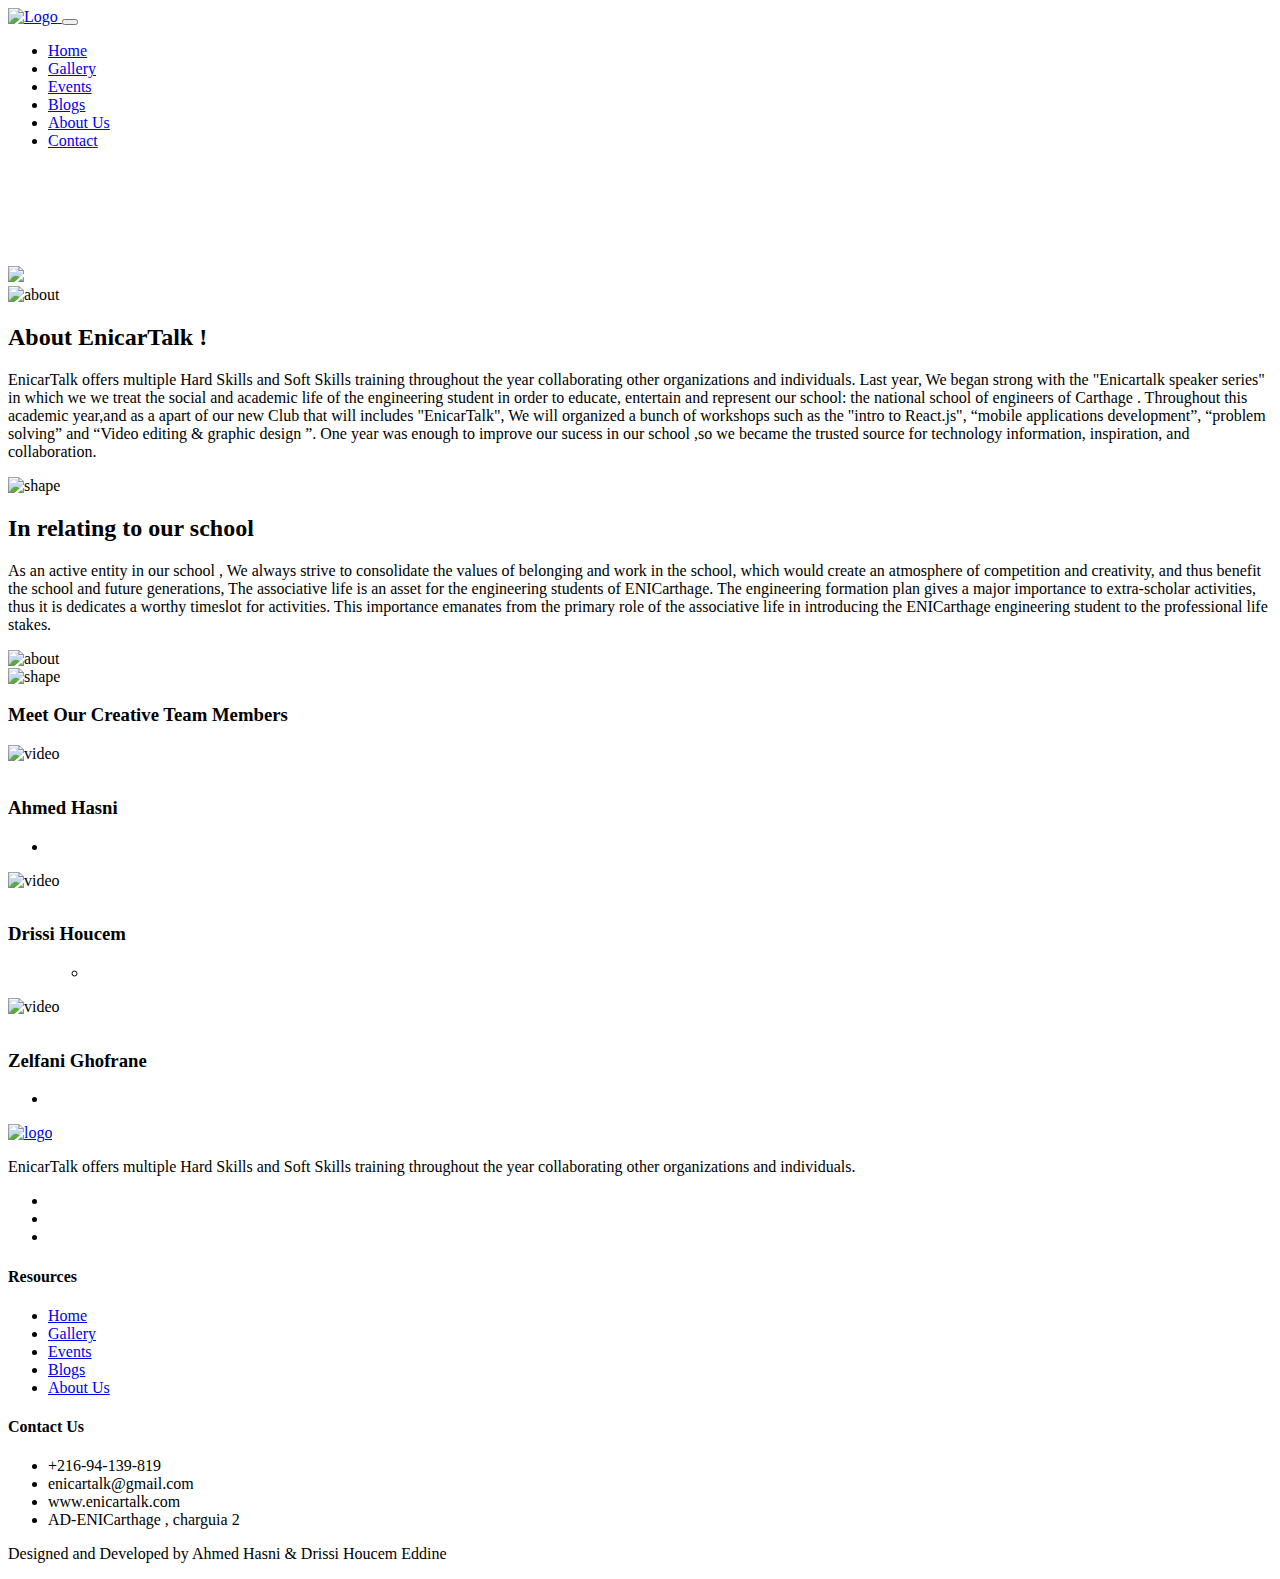
==== about_us.html @ 26daf244 "some caracters details" ====
<!doctype html>
<html class="no-js" lang="en">

<head>
    <meta charset="utf-8">
    
    <!--====== Title ======-->
    <title>EnicarTalk </title>
    
    <meta name="description" content="">
    <meta name="viewport" content="width=device-width, initial-scale=1">

    <!--====== Favicon Icon ======-->
    <link rel="shortcut icon" href="assets/images/newlogo1.png" type="image/png">
        
    <!--====== Animate CSS ======-->
    <link rel="stylesheet" href="assets/css/animate.css">
                
    <!--====== Line Icons CSS ======-->
    <link rel="stylesheet" href="assets/css/LineIcons.2.0.css">
        
    <!--====== Bootstrap CSS ======-->
    <link rel="stylesheet" href="assets/css/bootstrap-4.5.0.min.css">
    
    <!--====== Default CSS ======-->
    <link rel="stylesheet" href="assets/css/default.css">
    
    <!--====== Style CSS ======-->
    <link rel="stylesheet" href="assets/css/style.css">
    
</head>

<body>
    <!--[if IE]>
    <p class="browserupgrade">You are using an <strong>outdated</strong> browser. Please <a href="https://browsehappy.com/">upgrade your browser</a> to improve your experience and security.</p>
  <![endif]-->    
   
   
    <!--====== PRELOADER PART START ======-->

    <div class="preloader">
        <div class="loader">
            <div class="ytp-spinner">
                <div class="ytp-spinner-container">
                    <div class="ytp-spinner-rotator">
                        <div class="ytp-spinner-left">
                            <div class="ytp-spinner-circle"></div>
                        </div>
                        <div class="ytp-spinner-right">
                            <div class="ytp-spinner-circle"></div>
                        </div>
                    </div>
                </div>
            </div>
        </div>
    </div>

    <!--====== PRELOADER PART ENDS ======-->
    
    <!--====== HEADER PART START ======-->
    
    <header class="header-area">
        <div class="navbar-area">
            <div class="container">
                <div class="row">
                    <div class="col-lg-12">
                        <nav class="navbar navbar-expand-lg">
                            <a class="navbar-brand" href="index.html">
                                <img src="assets/images/newlogo1.png" alt="Logo">
                            </a>
                            <button class="navbar-toggler" type="button" data-toggle="collapse" data-target="#navbarSupportedContent" aria-controls="navbarSupportedContent" aria-expanded="false" aria-label="Toggle navigation">
                                <span class="toggler-icon"></span>
                                <span class="toggler-icon"></span>
                                <span class="toggler-icon"></span>
                            </button>

                            <div class="collapse navbar-collapse sub-menu-bar" id="navbarSupportedContent">
                                <ul id="nav" class="navbar-nav ml-auto">
                                    <li class="nav-item">
                                        <a class="page-scroll" href="index.html">Home</a>
                                    </li>
                                    <li class="nav-item">
                                        <a class="page-scroll" href="galerie.html">Gallery</a>
                                    </li>
                                    <li class="nav-item">
                                        <a class="page-scroll" href="events.html">Events</a>
                                    </li>
                                    <li class="nav-item">
                                        <a class="page-scroll" href="blogs.html">Blogs</a>
                                    </li>
                                    <li class="nav-item active">
                                        <a class="page-scroll" href="about_us.html">About Us</a>
                                    </li>
                                    <li class="nav-item">
                                        <a class="page-scroll" href="contact.html">Contact</a>
                                    </li>
                                </ul>
                            </div> <!-- navbar collapse -->
                        
                        </nav> <!-- navbar -->
                    </div>
                </div> <!-- row -->
            </div> <!-- container -->
        </div> <!-- navbar area -->
        
        <div id="home" class="header-hero bg_cover" style="background-image: url(assets/images/banner-bg.svg)">
            <div class="container">
                <div class="row justify-content-center">
                    <div class="col-lg-8">
                        
                    </div>
                </div> <!-- row -->
                <div class="row">
                    <div class="col-lg-12">
                        <div class="header-hero-image text-center wow fadeIn" data-wow-duration="1.3s" data-wow-delay="1.4s">
                        <div style="height:100px ;"></div>  
                        <img src="assets/images/debut1.png" > </img>
                        </div> <!-- header hero image -->
                    </div>
                </div> <!-- row -->
            </div> <!-- container -->
            <div id="particles-1" class="particles"></div>
        </div> <!-- header hero -->
    </header>
    





    <!--====== HEADER PART ENDS ======-->
    
    <section  class="about-area pt-70">
        <div class="container">
            <div class="row">
                <div class="col-lg-6">
                    <div class="about-image text-center mt-50 wow fadeInRightBig" data-wow-duration="1s" data-wow-delay="0.5s">
                        <img src="assets/images/about5.png" alt="about">
                    </div> <!-- about image -->
                </div>
                <div class="col-lg-6">
                    <div class="about-content mt-50 wow fadeInLeftBig" data-wow-duration="1s" data-wow-delay="0.5s">
                        <div class="section-title">
                            <div class="line1"></div>
                            <h2 class="title"><span>About</span> EnicarTalk !</h2>
                        </div> <!-- section title -->
                        <p class="text">EnicarTalk offers multiple Hard Skills and Soft Skills training throughout the year collaborating other organizations and individuals. Last year, We began strong with the "Enicartalk speaker series" in which we  we treat the social and academic life of the engineering student in order to educate, entertain and represent our school: the national school of engineers of Carthage . Throughout this academic year,and as a apart of our new Club that will includes "EnicarTalk", We will organized a bunch of workshops such as the "intro to React.js", “mobile applications development”, “problem solving” and “Video editing & graphic design ”.
One year was enough to improve our sucess in our school  ,so we became the trusted source for technology information, inspiration, and collaboration.</p>
                    </div> <!-- about content -->
                </div>
                
            </div> <!-- row -->
        </div> <!-- container -->
        <div class="about-shape-1">
            <img src="assets/images/about-shape-1.svg" alt="shape">
        </div>
    </section>

    <section class="about-area pt-70">
        <div class="container">
            <div class="row">
                <div class="col-lg-6">
                    <div class="about-content mt-50 wow fadeInLeftBig" data-wow-duration="1s" data-wow-delay="0.5s">
                        <div class="section-title">
                            <div class="line"></div>
                            <h2 class="title"><span>In relating</span> to our school</h2>
                        </div> <!-- section title -->
                        <p class="text">As an active entity in our school , We always strive to consolidate the values ​​of belonging and work in the school, which would create an atmosphere 
                            of competition and creativity, and thus benefit the school and future generations, The associative life is an asset for the engineering students of ENICarthage.
                            The engineering formation plan gives a major importance to extra-scholar activities, thus it is dedicates a worthy timeslot for activities.
                            This importance emanates from the primary role of the associative life in introducing the ENICarthage engineering student to the professional life stakes.</p>
                    </div> <!-- about content -->
                </div>
                <div class="col-lg-6">
                    <div class="about-image text-center mt-50 wow fadeInRightBig" data-wow-duration="1s" data-wow-delay="0.5s">
                        <img src="assets/images/about6.png" alt="about">
                    </div> <!-- about image -->
                </div>
                
                
            </div> <!-- row -->
        </div> <!-- container -->
        <div class="about-shape-2">
            <img src="assets/images/about-shape-2.svg" alt="shape">
        </div>
    </section>
    
    <!--====== SERVICES PART START ======-->
    <section  class="services-area pt-120">
        <div class="container">
            <div class="row justify-content-center">
                <div class="col-lg-5">
                    <div class="section-title text-center pb-30">
                        <div class="line m-auto"></div>
                        <h3 class="title"><span>Meet Our</span> Creative Team Members</h3>
                    </div> <!-- section title -->
                </div>
            </div> <!-- row -->
            <div class="row justify-content-center">
                
                <div class="col-lg-4 col-md-7 col-sm-8">
                    <div class="about-content mt-50 wow fadeInLeftBig" data-wow-duration="1s" data-wow-delay="0.5s">
                    <div class="team">
                                
                            <div class="profile">
                                <img src="assets/images/ahmed.png" alt="video">
                            </div>
                            <div style="height:15px;">
                            </div>
                            <h3 ><span>Ahmed </span> Hasni</h3> 
                            <ul class="social">
                                <li>
                                    <a href="https://www.facebook.com/ahmedhasni1134"><i class="lni lni-facebook-filled"></i></a>
                                <a href="https://www.linkedin.com/in/ahmed-hasni-216711209/"><i class="lni lni-linkedin-original"></i></a>
                            </li>
                            </ul>
                            
                            </div>
                            
                        
                    </div> <!-- single services -->
                </div>
                
                <div class="col-lg-4 col-md-7 col-sm-8">
                    <div class="about-image text-center mt-50 wow fadeInRightBig" data-wow-duration="1s" data-wow-delay="0.5s">
                            
                            <div class="team">
                                
                            <div class="profile">
                                <img src="assets/images/houcem.png" alt="video">
                            </div>
                            <div style="height:15px;">
                            </div>
                            <h3 ><span>Drissi </span> Houcem</h3>
                            <ul class="social">
                                <ul class="social">
                                    <li>
                                        <a href="https://www.facebook.com/houcem.drissi.1/"><i class="lni lni-facebook-filled"></i></a>
                                    <a href="https://www.linkedin.com/in/drissi-houcem-0133a21ba/"><i class="lni lni-linkedin-original"></i></a>
                                </li>
                                </ul>
                            </ul>
                            </div>
                        </div>
                            
                           
                   <!-- single services -->
                </div>

                <div class="col-lg-4 col-md-7 col-sm-8">
                    <div class="about-content mt-50 wow fadeInLeftBig" data-wow-duration="1s" data-wow-delay="0.5s">
                    <div class="team">
                                
                            <div class="profile">
                                <img src="assets/images/ghofrane.png" alt="video">
                            </div>
                            <div style="height:15px;">
                            </div>
                            <h3 ><span>Zelfani </span> Ghofrane</h3>
                            <ul class="social">
                                <li>
                                    <a href="https://www.facebook.com/gzelfani"><i class="lni lni-facebook-filled"></i></a>
                                <a href="https://www.linkedin.com/in/ghofrane-zelfani-03a767202/"><i class="lni lni-linkedin-original"></i></a>
                            </li>
                            </ul>
                            </div>
                            
                        
                    </div> <!-- single services -->
                </div>
            </div> <!-- row -->
        </div> <!-- container -->
        
    </section>
    

    <!--====== SERVICES PART ENDS ======-->
    
    <!--====== ABOUT PART START ======-->
    
    
    
    <!--====== ABOUT PART ENDS ======-->
    
    <!--====== ABOUT PART START ======-->
    
    


    <!--====== ABOUT PART START ======-->
   
    
    <!--====== ABOUT PART ENDS ======-->

    
    <!--====== ABOUT PART ENDS ======-->
    
    <!--====== VIDEO COUNTER PART START ======-->
    
    
    <!--====== VIDEO COUNTER PART ENDS ======-->
    

    

    
    <!--====== FOOTER PART START ======-->
    
    <footer id="footer" class="footer-area pt-120">
        <div class="container">
            <div class="footer-widget pb-100">
                <div class="row">
                    <div class="col-lg-4 col-md-6 col-sm-8">
                        <div class="footer-about mt-50 wow fadeIn" data-wow-duration="1s" data-wow-delay="0.2s">
                            <a class="logo" href="#">
                                <img src="assets/images/logo.png" alt="logo">
                            </a>
                            <p class="text">EnicarTalk offers multiple Hard Skills and Soft Skills training throughout the year collaborating other organizations and individuals.</p>
                            
                                <ul class="social">
                                    <li><a href="https://www.facebook.com/EnicarTalks"><i class="lni lni-facebook-filled"></i></a></li>
                                    <li><a href="https://www.instagram.com/enicartalk/"><i class="lni lni-instagram-filled"></i></a></li>
                                    <li><a href="https://www.linkedin.com/company/enicartalk/"><i class="lni lni-linkedin-original"></i></a></li>
            
                            </ul>
                        </div> <!-- footer about -->
                    </div>
                    <div class="col-lg-5 col-md-7 col-sm-7">
                        <div class="footer-link d-flex mt-50 justify-content-md-between">
                            <div class="link-wrapper wow fadeIn" data-wow-duration="1s" data-wow-delay="0.4s">
                                
                            </div> <!-- footer wrapper -->
                            <div class="link-wrapper wow fadeIn" data-wow-duration="1s" data-wow-delay="0.6s">
                                <div class="footer-title">
                                    <h4 class="title">Resources</h4>
                                </div>
                                <ul class="link">
                                    <li><a href="#home">Home</a></li>
                                    <li><a href="#galerie">Gallery</a></li>
                                    <li><a href="#events">Events</a></li>
                                    <li><a href="#blogs">Blogs</a></li>
                                    <li><a href="#about">About Us</a></li>
                                </ul>
                            </div> <!-- footer wrapper -->
                        </div> <!-- footer link -->
                    </div>
                    <div class="col-lg-3 col-md-5 col-sm-5">
                        <div class="footer-contact mt-50 wow fadeIn" data-wow-duration="1s" data-wow-delay="0.8s">
                            <div class="footer-title">
                                <h4 class="title">Contact Us</h4>
                            </div>
                            <ul class="contact">
                                <li>+216-94-139-819</li>
                                <li>enicartalk@gmail.com</li>
                                <li>www.enicartalk.com</li>
                                <li>AD-ENICarthage , charguia 2 </li>
                            </ul>
                        </div> <!-- footer contact -->
                    </div>
                </div> <!-- row -->
            </div> <!-- footer widget -->
            <div class="footer-copyright">
                <div class="row">
                    <div class="col-lg-12">
                        <div class="copyright d-sm-flex justify-content-between">
                            <div class="copyright-content">
                                <p class="text">Designed and Developed by Ahmed Hasni & Drissi Houcem Eddine </p>
                            </div> <!-- copyright content -->
                        </div> <!-- copyright -->
                    </div>
                </div> <!-- row -->
            </div> <!-- footer copyright -->
        </div> <!-- container -->
        <div id="particles-2"></div>
    </footer>
    <!--====== FOOTER PART ENDS ======-->
    
    <!--====== BACK TOP TOP PART START ======-->


    <!--====== BACK TOP TOP PART ENDS ======-->   
    
    <!--====== PART START ======-->
    
<!--
    <section class="">
        <div class="container">
            <div class="row">
                <div class="col-lg-"></div>
            </div>
        </div>
    </section>
-->
    
    <!--====== PART ENDS ======-->




    <!--====== Jquery js ======-->
    <script src="assets/js/vendor/jquery-3.5.1-min.js"></script>
    <script src="assets/js/vendor/modernizr-3.7.1.min.js"></script>
    
    <!--====== Bootstrap js ======-->
    <script src="assets/js/popper.min.js"></script>
    <script src="assets/js/bootstrap-4.5.0.min.js"></script>
    
    <!--====== Plugins js ======-->
    <script src="assets/js/plugins.js"></script>
    
    <!--====== Counter Up js ======-->
    <script src="assets/js/waypoints.min.js"></script>
    <script src="assets/js/jquery.counterup.min.js"></script>
    

    
    <!--====== Scrolling Nav js ======-->
    <script src="assets/js/jquery.easing.min.js"></script>
    <script src="assets/js/scrolling-nav.js"></script>
    
    <!--====== wow js ======-->
    <script src="assets/js/wow.min.js"></script>
    
    <!--====== Particles js ======-->
    <script src="assets/js/particles.min.js"></script>
    
    <!--====== Main js ======-->
    <script src="assets/js/main.js"></script>
    
</body>

</html>
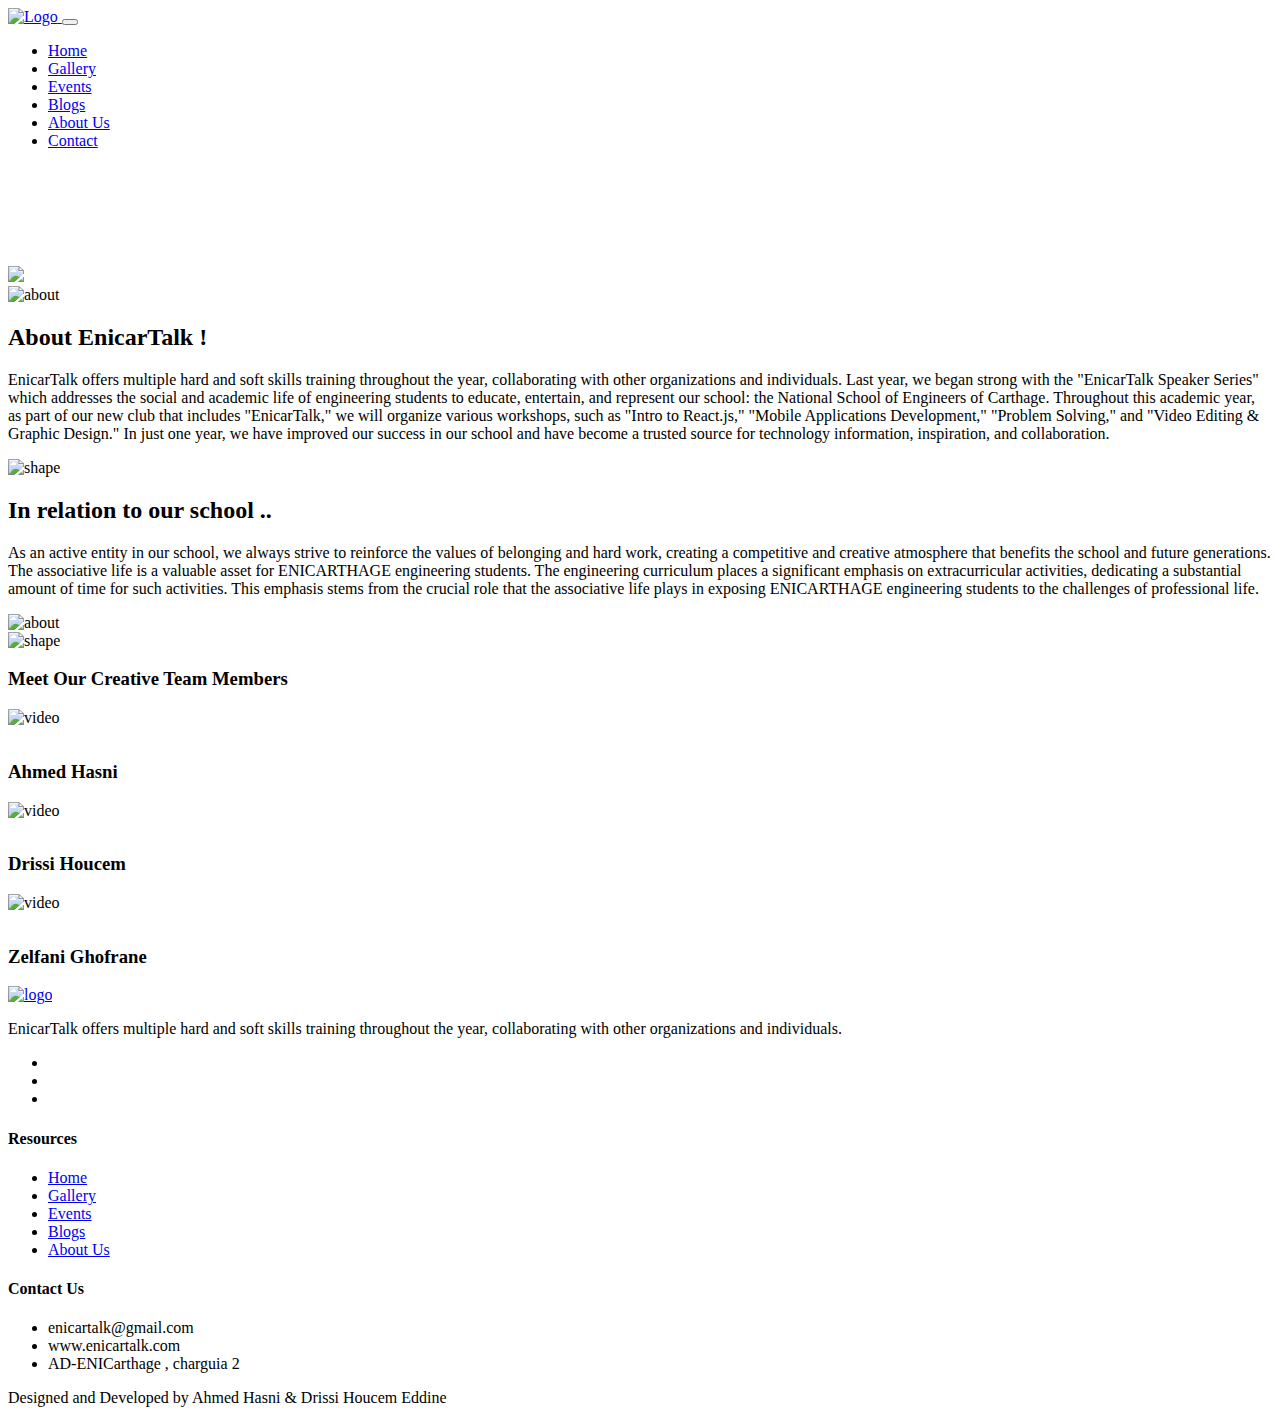
==== commit 5c87f365: "Add files via upload" ====
--- a/about_us.html
+++ b/about_us.html
@@ -35,27 +35,7 @@
     <p class="browserupgrade">You are using an <strong>outdated</strong> browser. Please <a href="https://browsehappy.com/">upgrade your browser</a> to improve your experience and security.</p>
   <![endif]-->    
    
-   
-    <!--====== PRELOADER PART START ======-->
-
-    <div class="preloader">
-        <div class="loader">
-            <div class="ytp-spinner">
-                <div class="ytp-spinner-container">
-                    <div class="ytp-spinner-rotator">
-                        <div class="ytp-spinner-left">
-                            <div class="ytp-spinner-circle"></div>
-                        </div>
-                        <div class="ytp-spinner-right">
-                            <div class="ytp-spinner-circle"></div>
-                        </div>
-                    </div>
-                </div>
-            </div>
-        </div>
-    </div>
-
-    <!--====== PRELOADER PART ENDS ======-->
+
     
     <!--====== HEADER PART START ======-->
     
@@ -144,8 +124,7 @@
                             <div class="line1"></div>
                             <h2 class="title"><span>About</span> EnicarTalk !</h2>
                         </div> <!-- section title -->
-                        <p class="text">EnicarTalk offers multiple Hard Skills and Soft Skills training throughout the year collaborating other organizations and individuals. Last year, We began strong with the "Enicartalk speaker series" in which we  we treat the social and academic life of the engineering student in order to educate, entertain and represent our school: the national school of engineers of Carthage . Throughout this academic year,and as a apart of our new Club that will includes "EnicarTalk", We will organized a bunch of workshops such as the "intro to React.js", “mobile applications development”, “problem solving” and “Video editing & graphic design ”.
-One year was enough to improve our sucess in our school  ,so we became the trusted source for technology information, inspiration, and collaboration.</p>
+                        <p class="text">EnicarTalk offers multiple hard and soft skills training throughout the year, collaborating with other organizations and individuals. Last year, we began strong with the "EnicarTalk Speaker Series" which addresses the social and academic life of engineering students to educate, entertain, and represent our school: the National School of Engineers of Carthage. Throughout this academic year, as part of our new club that includes "EnicarTalk," we will organize various workshops, such as "Intro to React.js," "Mobile Applications Development," "Problem Solving," and "Video Editing & Graphic Design." In just one year, we have improved our success in our school and have become a trusted source for technology information, inspiration, and collaboration.</p>
                     </div> <!-- about content -->
                 </div>
                 
@@ -163,12 +142,9 @@
                     <div class="about-content mt-50 wow fadeInLeftBig" data-wow-duration="1s" data-wow-delay="0.5s">
                         <div class="section-title">
                             <div class="line"></div>
-                            <h2 class="title"><span>In relating</span> to our school</h2>
+                            <h2 class="title"><span>In relation </span>to our school ..</h2>
                         </div> <!-- section title -->
-                        <p class="text">As an active entity in our school , We always strive to consolidate the values ​​of belonging and work in the school, which would create an atmosphere 
-                            of competition and creativity, and thus benefit the school and future generations, The associative life is an asset for the engineering students of ENICarthage.
-                            The engineering formation plan gives a major importance to extra-scholar activities, thus it is dedicates a worthy timeslot for activities.
-                            This importance emanates from the primary role of the associative life in introducing the ENICarthage engineering student to the professional life stakes.</p>
+                        <p class="text">As an active entity in our school, we always strive to reinforce the values of belonging and hard work, creating a competitive and creative atmosphere that benefits the school and future generations. The associative life is a valuable asset for ENICARTHAGE engineering students. The engineering curriculum places a significant emphasis on extracurricular activities, dedicating a substantial amount of time for such activities. This emphasis stems from the crucial role that the associative life plays in exposing ENICARTHAGE engineering students to the challenges of professional life.</p>
                     </div> <!-- about content -->
                 </div>
                 <div class="col-lg-6">
@@ -208,12 +184,7 @@
                             <div style="height:15px;">
                             </div>
                             <h3 ><span>Ahmed </span> Hasni</h3> 
-                            <ul class="social">
-                                <li>
-                                    <a href="https://www.facebook.com/ahmedhasni1134"><i class="lni lni-facebook-filled"></i></a>
-                                <a href="https://www.linkedin.com/in/ahmed-hasni-216711209/"><i class="lni lni-linkedin-original"></i></a>
-                            </li>
-                            </ul>
+                          
                             
                             </div>
                             
@@ -232,14 +203,7 @@
                             <div style="height:15px;">
                             </div>
                             <h3 ><span>Drissi </span> Houcem</h3>
-                            <ul class="social">
-                                <ul class="social">
-                                    <li>
-                                        <a href="https://www.facebook.com/houcem.drissi.1/"><i class="lni lni-facebook-filled"></i></a>
-                                    <a href="https://www.linkedin.com/in/drissi-houcem-0133a21ba/"><i class="lni lni-linkedin-original"></i></a>
-                                </li>
-                                </ul>
-                            </ul>
+                    
                             </div>
                         </div>
                             
@@ -257,12 +221,6 @@
                             <div style="height:15px;">
                             </div>
                             <h3 ><span>Zelfani </span> Ghofrane</h3>
-                            <ul class="social">
-                                <li>
-                                    <a href="https://www.facebook.com/gzelfani"><i class="lni lni-facebook-filled"></i></a>
-                                <a href="https://www.linkedin.com/in/ghofrane-zelfani-03a767202/"><i class="lni lni-linkedin-original"></i></a>
-                            </li>
-                            </ul>
                             </div>
                             
                         
@@ -315,7 +273,7 @@
                             <a class="logo" href="#">
                                 <img src="assets/images/logo.png" alt="logo">
                             </a>
-                            <p class="text">EnicarTalk offers multiple Hard Skills and Soft Skills training throughout the year collaborating other organizations and individuals.</p>
+                            <p class="text">EnicarTalk offers multiple hard and soft skills training throughout the year, collaborating with other organizations and individuals.</p>
                             
                                 <ul class="social">
                                     <li><a href="https://www.facebook.com/EnicarTalks"><i class="lni lni-facebook-filled"></i></a></li>
@@ -350,7 +308,6 @@
                                 <h4 class="title">Contact Us</h4>
                             </div>
                             <ul class="contact">
-                                <li>+216-94-139-819</li>
                                 <li>enicartalk@gmail.com</li>
                                 <li>www.enicartalk.com</li>
                                 <li>AD-ENICarthage , charguia 2 </li>
